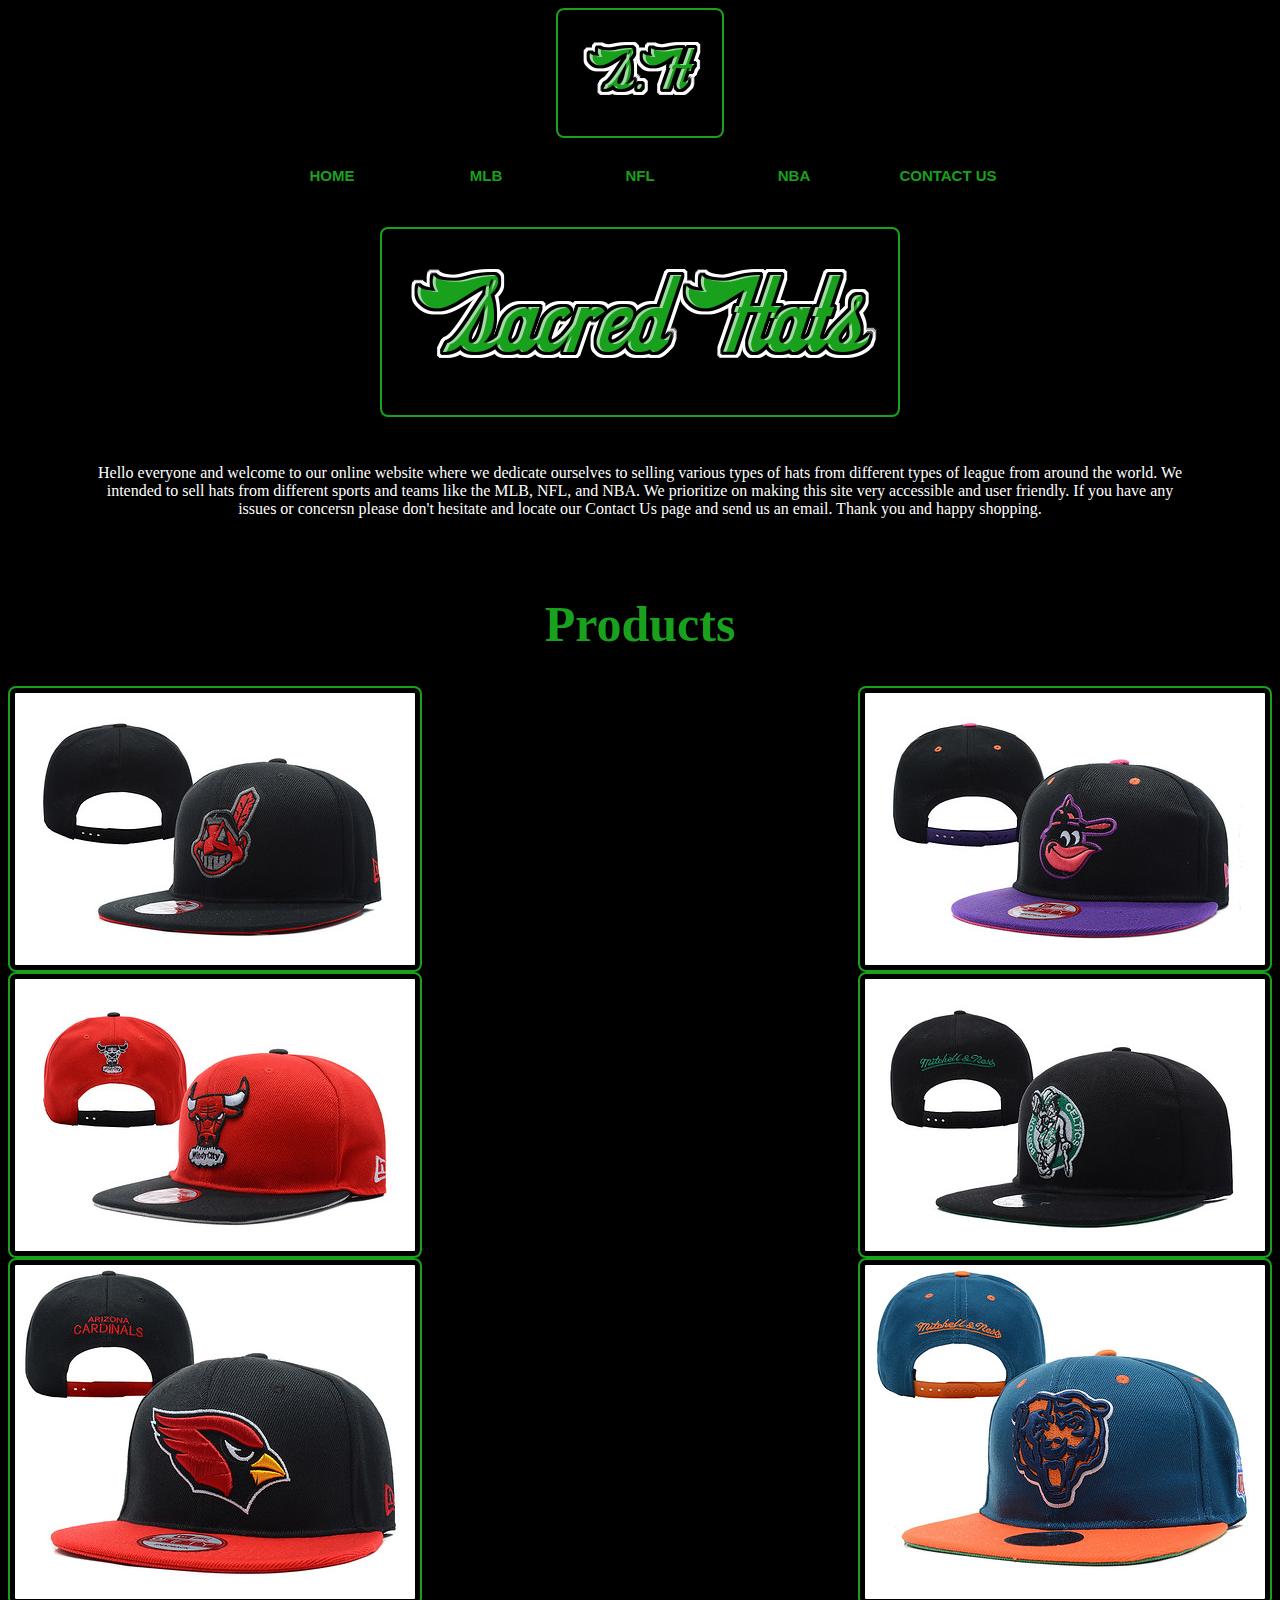
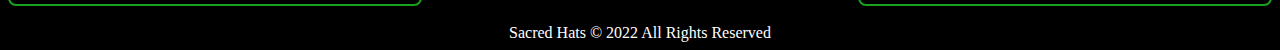
==== index.html @ f0fa3294 "Add files via upload" ====
<!DOCTYPE html>
<html lang="en">
<head>
<!--
    Project 2-2
    Author: Daniel Hernandez 
    Date: 03-25-2022  
    color: #f2f30f
    other color: #19a01c
    Filename: index.html
   -->
    <meta charset="utf-8" />
    <title>Sacred Hats</title>
    <link href="main.css" rel="stylesheet" />
</head>

<body>
        <header>
        <img src="coollogo_com-160713066.png" alt="Sacred Hats">   
        <nav class="horizontalNavigation">
    <ul>
        <li><a href="index.html">HOME</a></li>
        <li><a href="#">MLB</a></li>
        <li><a href="#">NFL</a></li>
        <li><a href="#">NBA</a></li>
        <li><a href="#">CONTACT US</a></li>
    </ul>
        </nav>
    <br>    
    <img src="coollogo_com-275743551.png" alt="Sacred Hats">
    </header>
    
    <article>
    <br>    
    <p>Hello everyone and welcome to our online website where we dedicate ourselves to selling various types of hats from different types of league from around the world. We intended to sell hats from different sports and teams like the MLB, NFL, and NBA. We prioritize on making this site very accessible and user friendly. If you have any issues or concersn please don't hesitate and locate our Contact Us page and send us an email. Thank you and happy shopping.</p>
    </article>

    <br>
    <h1>Products</h1>
    <section>  
    <img src="mlb1.jpg" alt="mblhat1">
    <img src="mlb2.jpg" alt="mlbhat2">
    <img src="nba1.jpg" alt="nbahat1">
    <img src="nba2.jpg" alt="nbahat2">
    <img src="nfl1.jpg" alt="nflhat1">
    <img src="nfl2.jpg" alt="nflhat2">  
        
    </section>
    <br>
    <footer>
    Sacred Hats &copy; 2022 All Rights Reserved
    </footer>

    
</body>
 
</html>
---- main.css ----
@charset "utf-8";

/*
   Author: Daniel Hernandez
   Date: 03-25-2022
   Filename: main.css

*/


body {
    background: black; 
    display: grid;
    grid-template-columns: 1fr;

}

header {
    text-align: center;
}

.horizontalNavigation ul{
    list-style: none;
    background: black;
    padding: 0;
    margin: 0;
    text-align: center;
}

.horizontalNavigation li{
    display: inline-block;
    text-align: center;
}

.horizontalNavigation a{
    text-decoration: none;
    color: #19a01c;
    width: 100px;
    display: block;
    padding: 25px 25px;
    text-transform: uppercase;
    font-weight: bold;
    font-family: arial;
    text-align: center;
    font-size: 15px;
   
}

body > header { 
 grid-row: 1; 
 grid-column: 1/-1;    
}

img {
    border-radius: 8px;
    border: 2px solid #19a01c;
    padding: 5px;
}
h1{
    font-family: "Brush Script MT";
    font-size: 50px;
    text-align: center;
    color: #19a01c;
    display: grid;
    grid-template-columns: 1fr; 
}
section { 
    display: grid;
    grid-template-columns: 2fr 1fr;
    grid-column-gap: 25px;
    column-gap: 25px;
}
 
p {
    text-align: center;
    color: white;
    margin: 25px 80px;
}

footer {
    text-align: center;
    color: white;
}
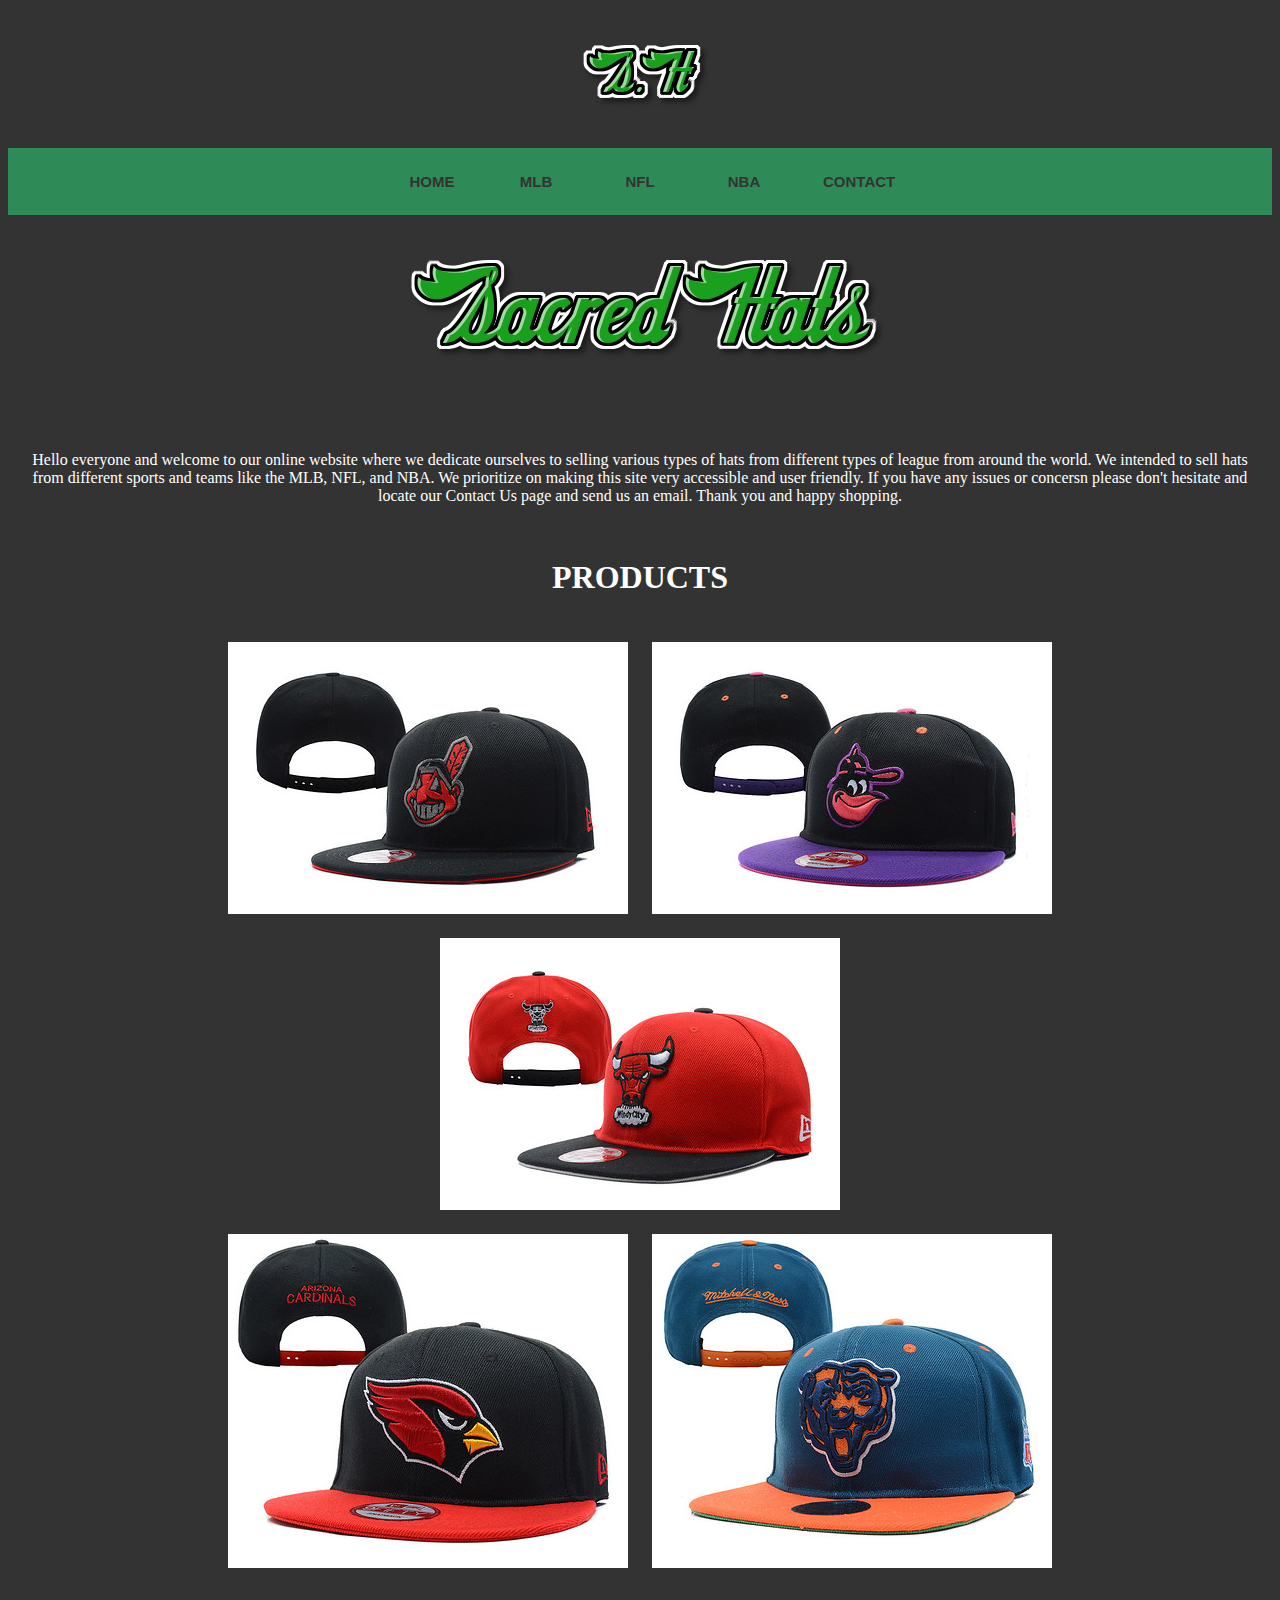
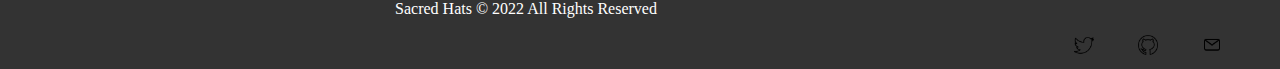
==== commit f5f36527: "Add files via upload" ====
--- a/index.html
+++ b/index.html
@@ -15,43 +15,65 @@
 </head>
 
 <body>
+        <div class="grid-container">
+        <div>
+        <!-- NEW COLUMN -->
         <header>
         <img src="coollogo_com-160713066.png" alt="Sacred Hats">   
         <nav class="horizontalNavigation">
     <ul>
         <li><a href="index.html">HOME</a></li>
-        <li><a href="#">MLB</a></li>
+        <li><a href="mlb.html">MLB</a></li>
         <li><a href="#">NFL</a></li>
         <li><a href="#">NBA</a></li>
-        <li><a href="#">CONTACT US</a></li>
+        <li><a href="contact.html">CONTACT</a></li>
     </ul>
         </nav>
-    <br>    
-    <img src="coollogo_com-275743551.png" alt="Sacred Hats">
-    </header>
-    
-    <article>
-    <br>    
-    <p>Hello everyone and welcome to our online website where we dedicate ourselves to selling various types of hats from different types of league from around the world. We intended to sell hats from different sports and teams like the MLB, NFL, and NBA. We prioritize on making this site very accessible and user friendly. If you have any issues or concersn please don't hesitate and locate our Contact Us page and send us an email. Thank you and happy shopping.</p>
-    </article>
-
-    <br>
-    <h1>Products</h1>
-    <section>  
-    <img src="mlb1.jpg" alt="mblhat1">
-    <img src="mlb2.jpg" alt="mlbhat2">
-    <img src="nba1.jpg" alt="nbahat1">
-    <img src="nba2.jpg" alt="nbahat2">
-    <img src="nfl1.jpg" alt="nflhat1">
-    <img src="nfl2.jpg" alt="nflhat2">  
+        </header>
+        </div>
+        <!-- NEW COLUMN -->
+        <div>     
+    <section>
+        <img src="coollogo_com-275743551.png" alt="Sacred Hats">
+       
+    <p>Hello everyone and welcome to our online website where we dedicate ourselves to selling various types of hats from different types of league from around the world. We intended to sell hats from different sports and teams like the MLB, NFL, and NBA. We prioritize on making this site very accessible and user friendly. If you have any issues or concersn please don't hesitate and locate our Contact Us page and send us an email. Thank you and happy shopping.</p><br>
+        </section>
+        </div>
+        <!-- NEW COLUMN -->
+        <div><h1>PRODUCTS</h1></div>
+        <br>    
+        <!-- NEW COLUMN -->
+        <div>
+        <article>
+        <br>    
+        <img src="mlb1.jpg" alt="mblhat1">
+        <img src="mlb2.jpg" alt="mlbhat2">
+        <img src="nba1.jpg" alt="nbahat1">
+        </article> 
+        </div>
+        <!-- NEW COLUMN -->
+        <div>
+        <aside>
+        <img src="nfl1.jpg" alt="nflhat1">
+        <img src="nfl2.jpg" alt="nflhat2">
+        </aside>
+        </div>
+        <!-- NEW COLUMN -->
+        <div>
+        <footer>
+        <br>    
+        Sacred Hats &copy; 2022 All Rights Reserved
         
-    </section>
-    <br>
-    <footer>
-    Sacred Hats &copy; 2022 All Rights Reserved
-    </footer>
-
-    
+        <div class="footer-content-right">             
+        <img src="twitter.jpeg" class="icon-style" alt="Twiiter icon">
+        <img src="github.jpeg" class="icon-style" alt="Guthub icon">
+        <img src="email.jpeg" class="icon-style" alt="Email icon">   
+            
+        </div>    
+        </footer>
+        <br>    
+        </div>
+        </div>
 </body>
  
 </html> --- a/main.css
+++ b/main.css
@@ -7,21 +7,58 @@
 
 */
 
+.gridcontainer {
+    display: grid;
+    grid-template-columns: auto auto auto auto;
+    gap: 10px;
+    background-color: #333333;
+    padding: 10px;
+}
+
+.grid-container > div {
+  text-align: center;
+  font-size: 16px; 
+}
+
+header {
+    background-color: #333333;
+}
+
+p{
+    background-color: #333333;
+    color: white;
+    padding: 20px;
+}
 
 body {
-    background: black; 
-    display: grid;
-    grid-template-columns: 1fr;
-
-}
-
-header {
-    text-align: center;
+    background-color: #333333;
+}
+h1 {
+    background-color: #333333;
+    color: white;
+    margin: auto;
+}
+section {
+    background-color: #333333;
+    border: #19a01c;
+    margin: auto;
+}
+
+article {
+    background-color: #333333;
+    margin: auto;
+}
+
+aside {
+    background-color: #333333;
+    margin: auto;
 }
 
 .horizontalNavigation ul{
     list-style: none;
-    background: black;
+    background: #2e8b57;
+
+;
     padding: 0;
     margin: 0;
     text-align: center;
@@ -34,7 +71,7 @@
 
 .horizontalNavigation a{
     text-decoration: none;
-    color: #19a01c;
+    color: #333333;
     width: 100px;
     display: block;
     padding: 25px 25px;
@@ -46,39 +83,128 @@
    
 }
 
-body > header { 
- grid-row: 1; 
- grid-column: 1/-1;    
-}
-
 img {
-    border-radius: 8px;
-    border: 2px solid #19a01c;
-    padding: 5px;
-}
-h1{
-    font-family: "Brush Script MT";
-    font-size: 50px;
-    text-align: center;
-    color: #19a01c;
-    display: grid;
-    grid-template-columns: 1fr; 
-}
-section { 
-    display: grid;
-    grid-template-columns: 2fr 1fr;
-    grid-column-gap: 25px;
-    column-gap: 25px;
-}
- 
-p {
+    border-color: aqua;
+    padding: 10px;
+}
+
+footer {
     text-align: center;
     color: white;
-    margin: 25px 80px;
-}
-
-footer {
-    text-align: center;
-    color: white;
-}
-
+}
+
+.footer-content-right {
+  padding-right:40px;
+  margin-top:20px;
+  float:right;
+}
+
+.icon-style {
+  height:40px;
+  margin-left:20px;
+  margin-top:5px;
+}
+
+.icon-style:hover {
+  background-color: #19a01c;
+  padding:5px;
+}
+
+* {
+  box-sizing: border-box;
+}
+
+input[type=text], select, textarea {
+  width: 100%;
+  padding: 12px;
+  border: 1px solid #ccc;
+  border-radius: 4px;
+  resize: vertical;
+}
+
+label {
+  padding: 12px 12px 12px 0;
+  display: inline-block;
+}
+
+input[type=submit] {
+  background-color: #19a01c;
+  color: white;
+  padding: 12px 20px;
+  border: none;
+  border-radius: 4px;
+  cursor: pointer;
+  float: right;
+}
+
+input[type=reset] {
+  background-color: #19a01c;
+  color: white;
+  padding: 12px 23px;
+  border: none;
+  border-radius: 4px;
+  cursor: pointer;
+  float: right;
+}
+
+input[type=submit]:hover {
+  background-color: #19a01c;
+}
+
+input[type=reset]:hover {
+  background-color: #19a01c;
+}
+
+.container {
+  border-radius: 5px;
+  background-color: #f2f2f2;
+  padding: 20px;
+}
+
+.col-25 {
+  float: left;
+  width: 25%;
+  margin-top: 6px;
+}
+
+.col-75 {
+  float: left;
+  width: 75%;
+  margin-top: 6px;
+}
+
+/* Clear floats after the columns */
+.row:after {
+  content: "";
+  display: table;
+  clear: both;
+}
+
+/* Responsive layout - when the screen is less than 600px wide, make the two columns stack on top of each other instead of next to each other */
+@media screen and (max-width: 600px) {
+  .col-25, .col-75, input[type=submit] {
+    width: 100%;
+    margin-top: 0;
+  }
+}
+
+div.gallery {
+  margin: 5px;
+  border: 1px solid #ccc;
+  float: left;
+  width: 180px;
+}
+
+div.gallery:hover {
+  border: 1px solid #777;
+}
+
+div.gallery img {
+  width: 100%;
+  height: auto;
+}
+
+div.desc {
+  padding: 15px;
+  text-align: center;
+}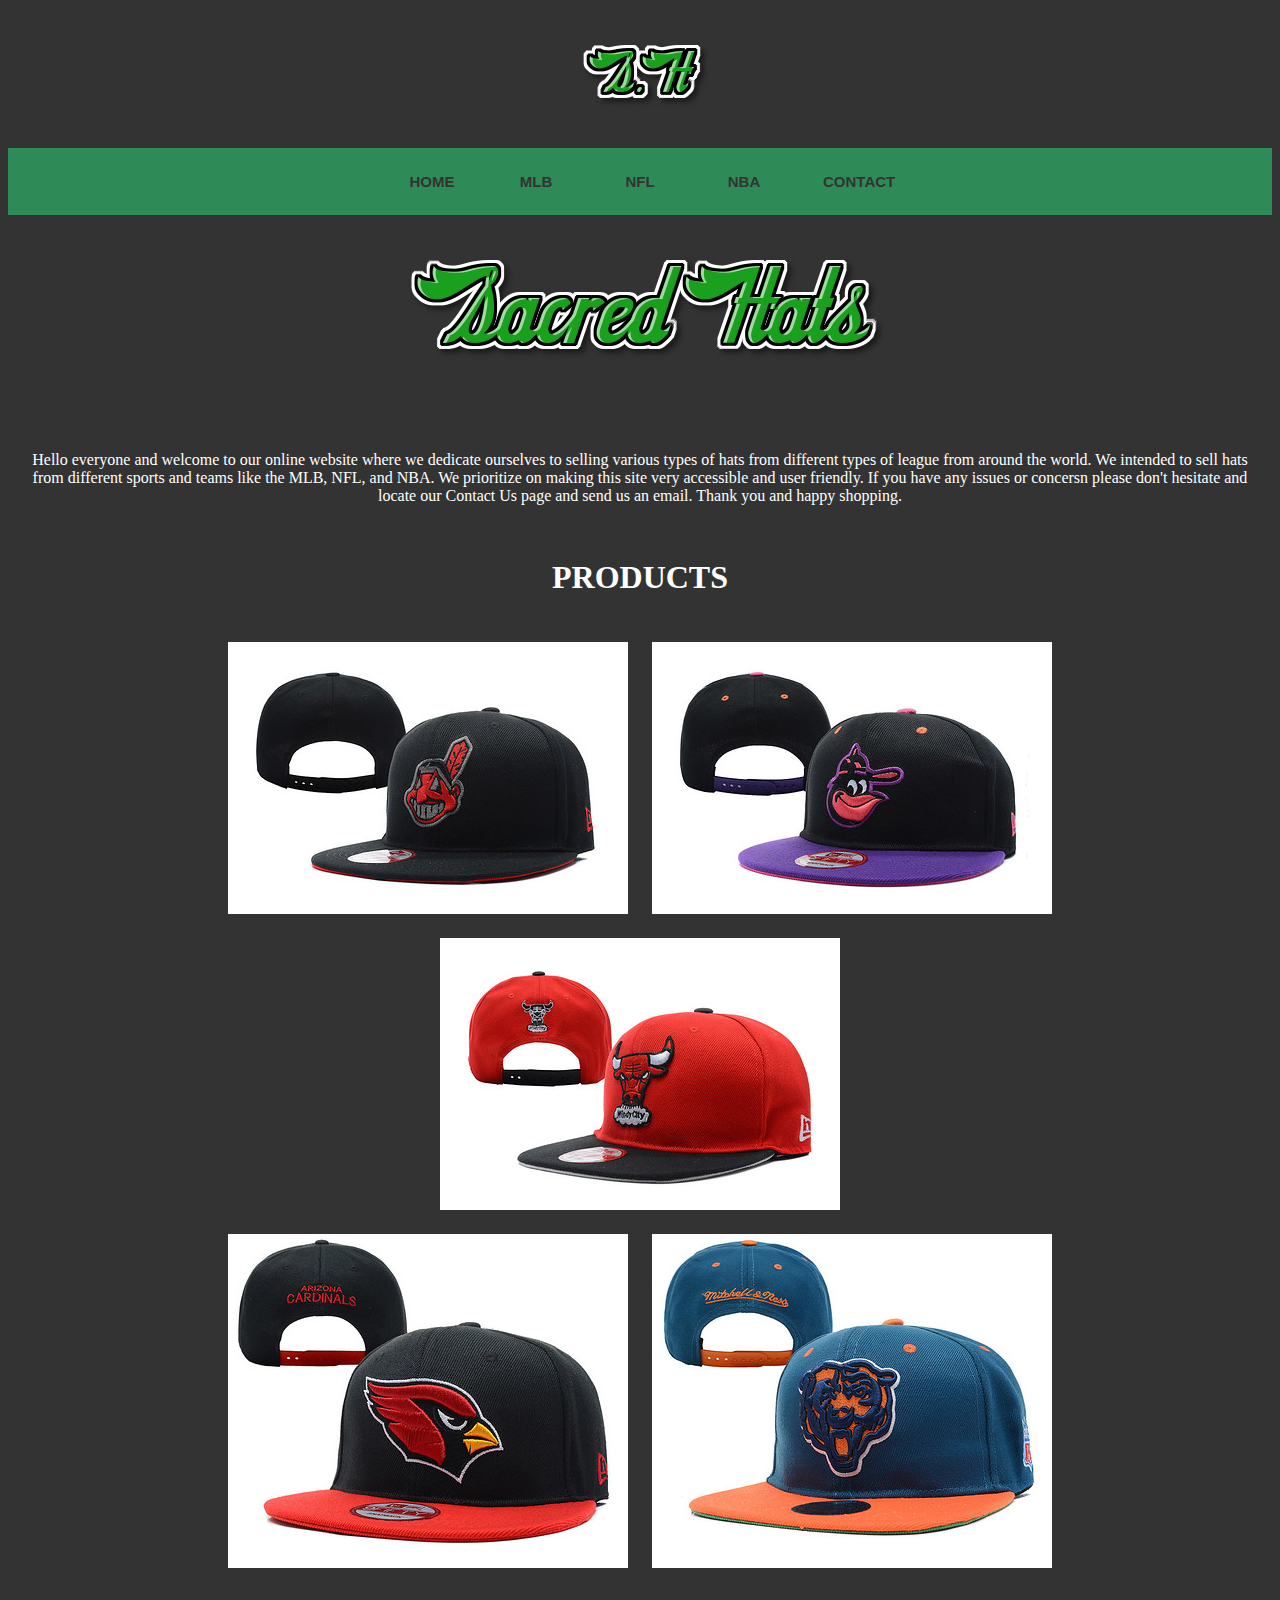
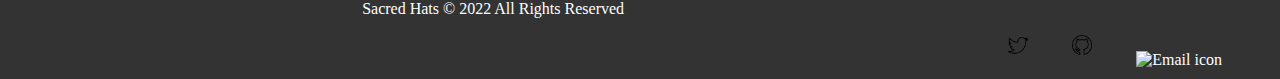
==== commit 23007c05: "Add files via upload" ====
--- a/index.html
+++ b/index.html
@@ -24,7 +24,7 @@
     <ul>
         <li><a href="index.html">HOME</a></li>
         <li><a href="mlb.html">MLB</a></li>
-        <li><a href="#">NFL</a></li>
+        <li><a href="nfl.html">NFL</a></li>
         <li><a href="#">NBA</a></li>
         <li><a href="contact.html">CONTACT</a></li>
     </ul>
@@ -61,7 +61,8 @@
         <!-- NEW COLUMN -->
         <div>
         <footer>
-        <br>    
+        <br>
+   
         Sacred Hats &copy; 2022 All Rights Reserved
         
         <div class="footer-content-right">             
@@ -71,7 +72,7 @@
             
         </div>    
         </footer>
-        <br>    
+   
         </div>
         </div>
 </body>
--- a/main.css
+++ b/main.css
@@ -207,4 +207,5 @@
 div.desc {
   padding: 15px;
   text-align: center;
-}+}
+
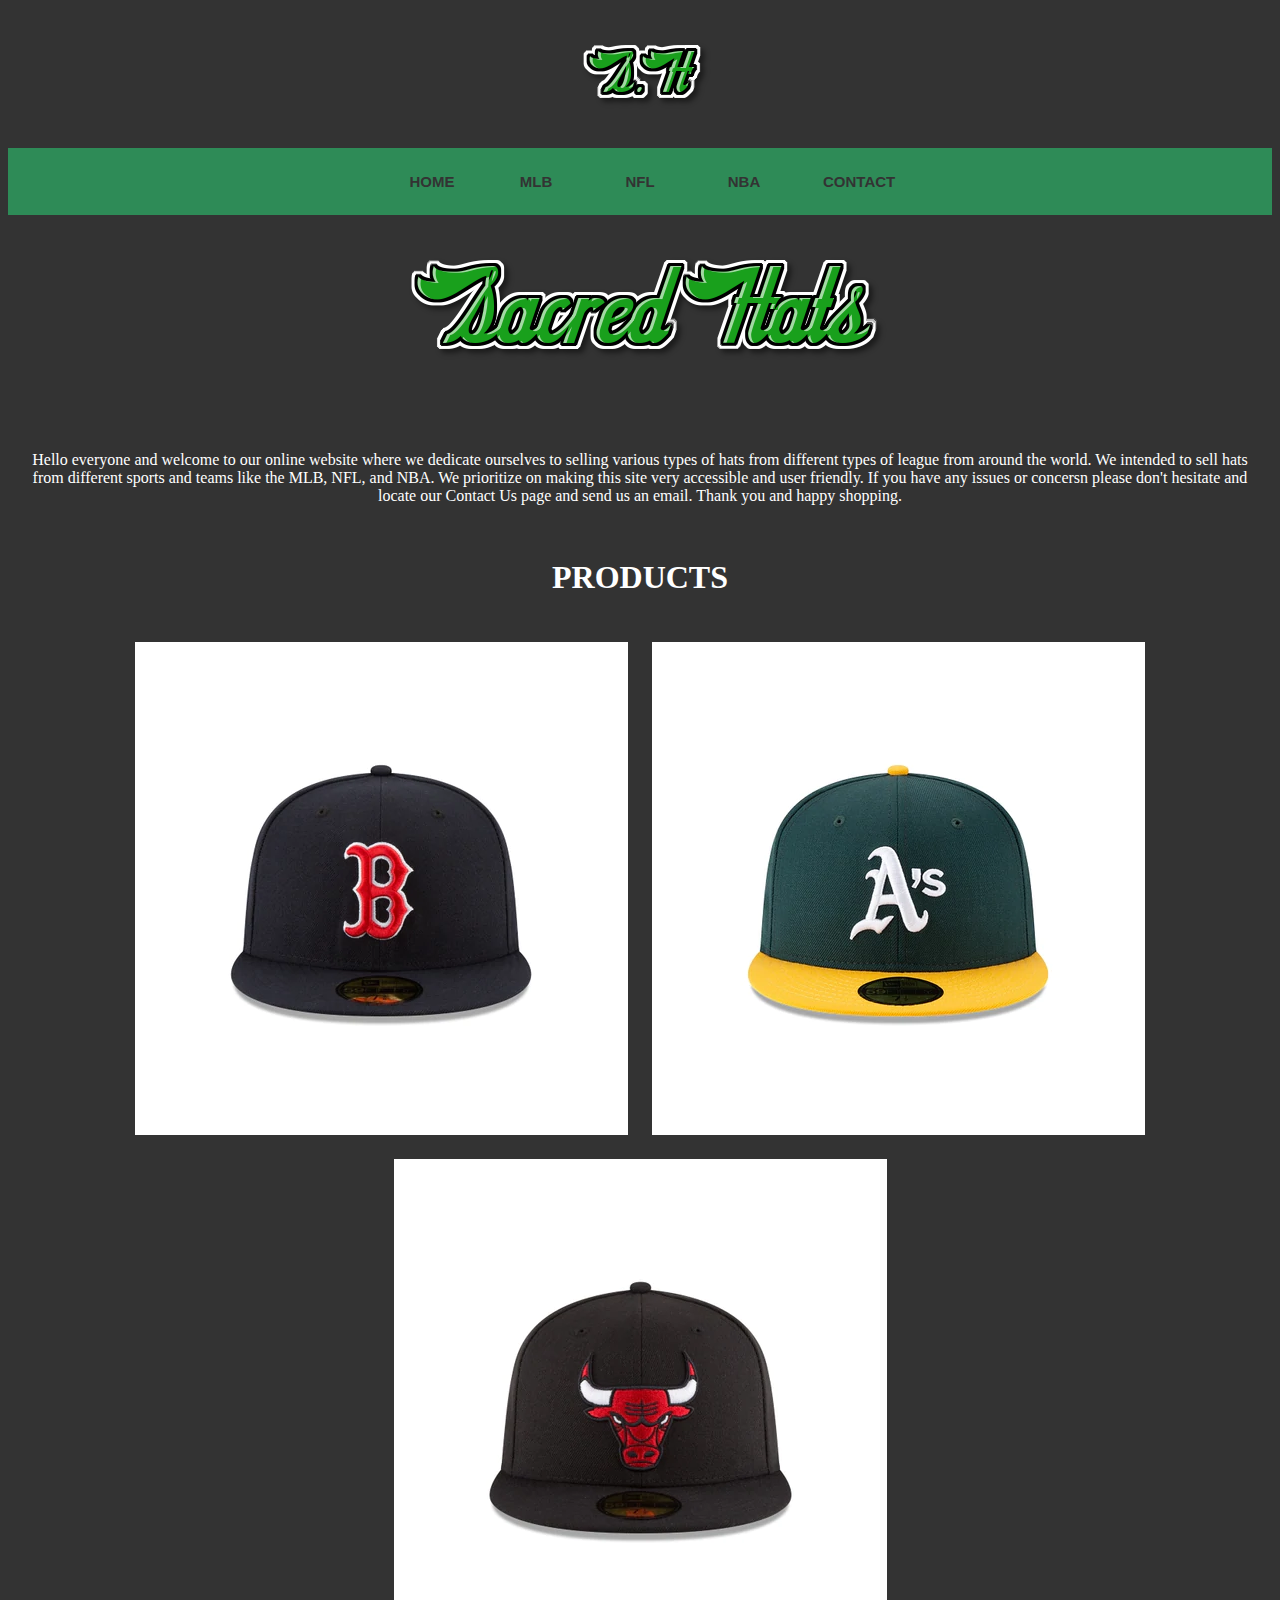
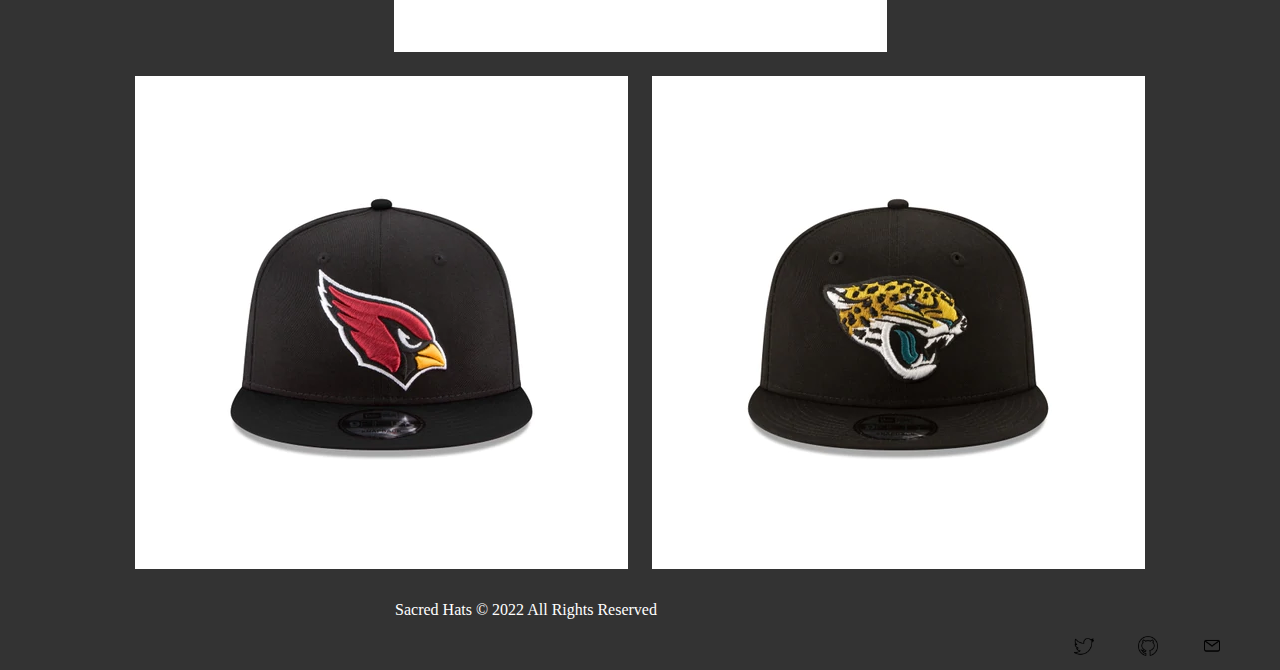
==== commit 09806a99: "Add files via upload" ====
--- a/index.html
+++ b/index.html
@@ -25,7 +25,7 @@
         <li><a href="index.html">HOME</a></li>
         <li><a href="mlb.html">MLB</a></li>
         <li><a href="nfl.html">NFL</a></li>
-        <li><a href="#">NBA</a></li>
+        <li><a href="nba.html">NBA</a></li>
         <li><a href="contact.html">CONTACT</a></li>
     </ul>
         </nav>
@@ -46,16 +46,16 @@
         <div>
         <article>
         <br>    
-        <img src="mlb1.jpg" alt="mblhat1">
-        <img src="mlb2.jpg" alt="mlbhat2">
-        <img src="nba1.jpg" alt="nbahat1">
+        <img src="mlb1.webp" alt="mblhat1">
+        <img src="mlb2.webp" alt="mlbhat2">
+        <img src="nba1.webp" alt="nbahat1">
         </article> 
         </div>
         <!-- NEW COLUMN -->
         <div>
         <aside>
-        <img src="nfl1.jpg" alt="nflhat1">
-        <img src="nfl2.jpg" alt="nflhat2">
+        <img src="nfl1.webp" alt="nflhat1">
+        <img src="nfl2.webp" alt="nflhat2">
         </aside>
         </div>
         <!-- NEW COLUMN -->
